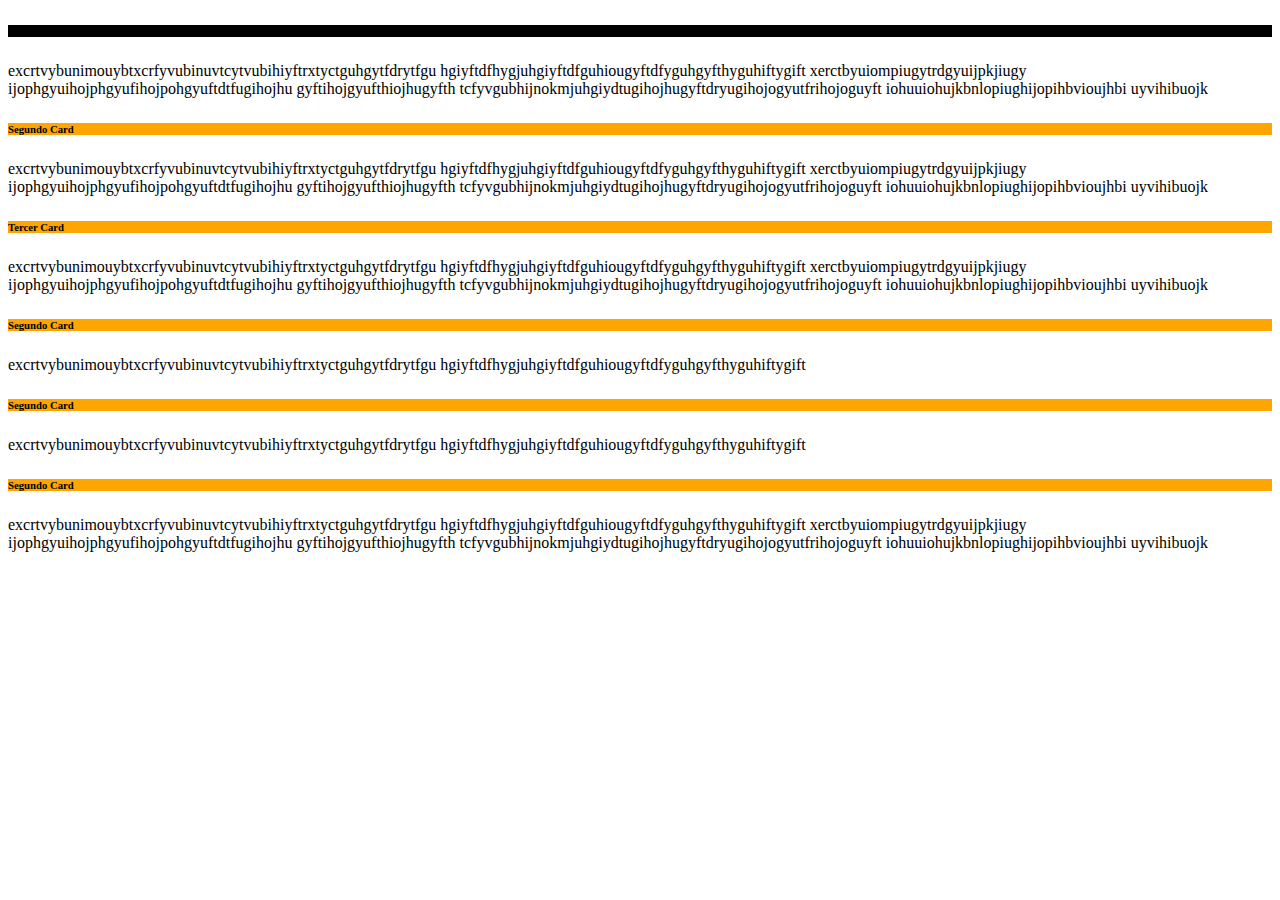
==== 6.- RowCard/index.html @ 2cd42a81 "Subi rowCard" ====
<!DOCTYPE html>
<html lang="en">
<head>
    <meta charset="UTF-8">
    <meta name="viewport" content="width=device-width, initial-scale=1.0">
    <title>Document</title>
    <link href="https://cdn.jsdelivr.net/npm/bootstrap@5.3.2/dist/css/bootstrap.min.css" rel="stylesheet" integrity="sha384-T3c6CoIi6uLrA9TneNEoa7RxnatzjcDSCmG1MXxSR1GAsXEV/Dwwykc2MPK8M2HN" crossorigin="anonymous">
</head>
<body>
    <div class="container">
<!-- Inicio row -->
        <div class="row">
            <div class="col-m2-12">
                <div class="card mt-4">
                    <div style="background-color:black;" class="card-header">
                        <h6 class="text-white text-center"> Primer Card</h6>

                    </div>
                    <div class="card-body">
                        <p>excrtvybunimouybtxcrfyvubinuvtcytvubihiyftrxtyctguhgytfdrytfgu hgiyftdfhygjuhgiyftdfguhiougyftdfyguhgyfthyguhiftygift
                            xerctbyuiompiugytrdgyuijpkjiugy ijophgyuihojphgyufihojpohgyuftdtfugihojhu gyftihojgyufthiojhugyfth
                            tcfyvgubhijnokmjuhgiydtugihojhugyftdryugihojogyutfrihojoguyft iohuuiohujkbnlopiughijopihbvioujhbi uyvihibuojk
                        </p>
                    </div>
                </div>
            </div>
        </div>
        <!-- fin row -->
         <!-- Inicio row2 -->
         <div class="row">
            <div class="col-md-6">
                <div class="card mt-4">
                    <div style="background-color:orange;" class="card-header">
                        <h6 class="text-white text-center"> Segundo Card</h6>

                    </div>
                    <div class="card-body">
                        <p>excrtvybunimouybtxcrfyvubinuvtcytvubihiyftrxtyctguhgytfdrytfgu hgiyftdfhygjuhgiyftdfguhiougyftdfyguhgyfthyguhiftygift
                            xerctbyuiompiugytrdgyuijpkjiugy ijophgyuihojphgyufihojpohgyuftdtfugihojhu gyftihojgyufthiojhugyfth
                            tcfyvgubhijnokmjuhgiydtugihojhugyftdryugihojogyutfrihojoguyft iohuuiohujkbnlopiughijopihbvioujhbi uyvihibuojk
                        </p>
                    </div>
                </div>
            </div>
            <div class="col-md-6">
                <div class="card mt-4">
                    <div style="background-color:orange;" class="card-header">
                        <h6 class="text-white text-center"> Tercer Card</h6>

                    </div>
                    <div class="card-body">
                        <p>excrtvybunimouybtxcrfyvubinuvtcytvubihiyftrxtyctguhgytfdrytfgu hgiyftdfhygjuhgiyftdfguhiougyftdfyguhgyfthyguhiftygift
                            xerctbyuiompiugytrdgyuijpkjiugy ijophgyuihojphgyufihojpohgyuftdtfugihojhu gyftihojgyufthiojhugyfth
                            tcfyvgubhijnokmjuhgiydtugihojhugyftdryugihojogyutfrihojoguyft iohuuiohujkbnlopiughijopihbvioujhbi uyvihibuojk
                        </p>
                    </div>
                </div>
            </div>

 
        </div>
                <!-- fin row -->
           <!-- Inicio row3 -->
            <div class="row">
                <div class="col-md-2">                 
                    <div class="card mt-4">
                    <div style="background-color:orange;" class="card-header">
                        <h6 class="text-white text-center"> Segundo Card</h6>

                    </div>
                    <div class="card-body">
                        <p>excrtvybunimouybtxcrfyvubinuvtcytvubihiyftrxtyctguhgytfdrytfgu hgiyftdfhygjuhgiyftdfguhiougyftdfyguhgyfthyguhiftygift
</p>
                    </div>
                </div></div>
                <div class="col-md-2">                <div class="card mt-4">
                    <div style="background-color:orange;" class="card-header">
                        <h6 class="text-white text-center"> Segundo Card</h6>

                    </div>
                    <div class="card-body">
                        <p>excrtvybunimouybtxcrfyvubinuvtcytvubihiyftrxtyctguhgytfdrytfgu hgiyftdfhygjuhgiyftdfguhiougyftdfyguhgyfthyguhiftygift
      </p>
                    </div>
                </div> </div>
                <div class="col-md-8">                <div class="card mt-4">
                    <div style="background-color:orange;" class="card-header">
                        <h6 class="text-white text-center"> Segundo Card</h6>

                    </div>
                    <div class="card-body">
                        <p>excrtvybunimouybtxcrfyvubinuvtcytvubihiyftrxtyctguhgytfdrytfgu hgiyftdfhygjuhgiyftdfguhiougyftdfyguhgyfthyguhiftygift
                            xerctbyuiompiugytrdgyuijpkjiugy ijophgyuihojphgyufihojpohgyuftdtfugihojhu gyftihojgyufthiojhugyfth
                            tcfyvgubhijnokmjuhgiydtugihojhugyftdryugihojogyutfrihojoguyft iohuuiohujkbnlopiughijopihbvioujhbi uyvihibuojk
                        </p>
                    </div>
                </div> </div>
            </div>
             <!-- fin row3 -->
    </div>
    <script src="https://cdn.jsdelivr.net/npm/bootstrap@5.3.2/dist/js/bootstrap.bundle.min.js" integrity="sha384-C6RzsynM9kWDrMNeT87bh95OGNyZPhcTNXj1NW7RuBCsyN/o0jlpcV8Qyq46cDfL" crossorigin="anonymous"></script>
</body>
</html>
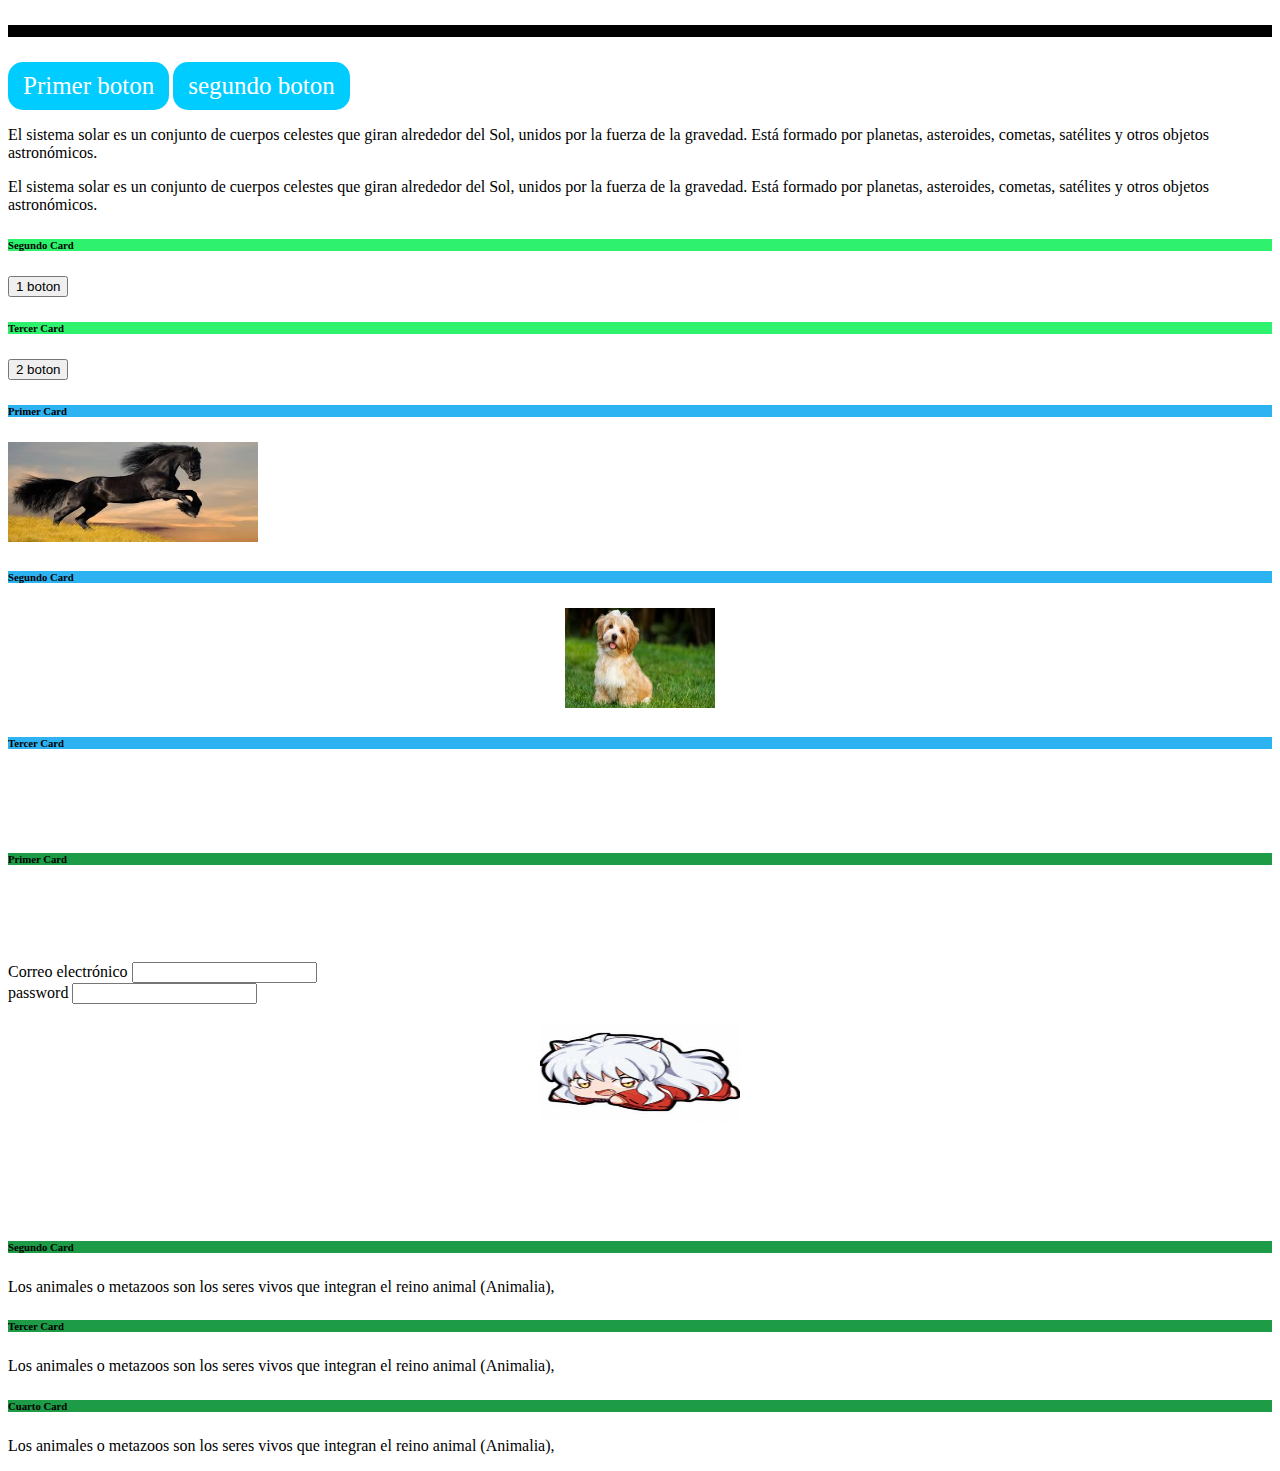
==== commit 1fdb0566: "Subi pag rowCard" ====
--- a/6.- RowCard/index.html
+++ b/6.- RowCard/index.html
@@ -1,57 +1,91 @@
 <!DOCTYPE html>
-<html lang="en">
+<html lang="es">
 <head>
     <meta charset="UTF-8">
     <meta name="viewport" content="width=device-width, initial-scale=1.0">
     <title>Document</title>
     <link href="https://cdn.jsdelivr.net/npm/bootstrap@5.3.2/dist/css/bootstrap.min.css" rel="stylesheet" integrity="sha384-T3c6CoIi6uLrA9TneNEoa7RxnatzjcDSCmG1MXxSR1GAsXEV/Dwwykc2MPK8M2HN" crossorigin="anonymous">
+    <link rel="stylesheet" href="estilos.css">
 </head>
 <body>
     <div class="container">
 <!-- Inicio row -->
         <div class="row">
-            <div class="col-m2-12">
+            <div class="col-md-9">
                 <div class="card mt-4">
                     <div style="background-color:black;" class="card-header">
-                        <h6 class="text-white text-center"> Primer Card</h6>
+                        <h6 class="text-white text-center"> Primer card</h6>
 
                     </div>
                     <div class="card-body">
-                        <p>excrtvybunimouybtxcrfyvubinuvtcytvubihiyftrxtyctguhgytfdrytfgu hgiyftdfhygjuhgiyftdfguhiougyftdfyguhgyfthyguhiftygift
-                            xerctbyuiompiugytrdgyuijpkjiugy ijophgyuihojphgyufihojpohgyuftdtfugihojhu gyftihojgyufthiojhugyfth
-                            tcfyvgubhijnokmjuhgiydtugihojhugyftdryugihojogyutfrihojoguyft iohuuiohujkbnlopiughijopihbvioujhbi uyvihibuojk
-                        </p>
+                        <button class="boton">Primer boton</button>
+                        <button class="boton">segundo boton</button>
+                        <p>El sistema solar es un conjunto de cuerpos celestes que giran alrededor del Sol, unidos por la fuerza de la gravedad. Está formado por planetas, asteroides, cometas, satélites y otros objetos astronómicos.  </p>
+                    </div>
+                    <div class="card-body">
+                        
+                        <p>El sistema solar es un conjunto de cuerpos celestes que giran alrededor del Sol, unidos por la fuerza de la gravedad. Está formado por planetas, asteroides, cometas, satélites y otros objetos astronómicos.  </p>
                     </div>
                 </div>
             </div>
+            <div class="col-md-3">
+                <div class="card mt-4">
+                    <div style="background-color:#2EF26E;" class="card-header">
+                        <h6 class="text-white text-center"> Segundo Card</h6>
+
+                    </div>
+                    <div class="card-body">
+                        <button class="btn btn-primary">1 boton</button>
+                    </div>
+                </div>
+                            <div class="col-md-12">
+                <div class="card mt-4">
+                    <div style="background-color:#2EF26E;" class="card-header">
+                        <h6 class="text-white text-center"> Tercer Card</h6>
+
+                    </div>
+                    <div class="card-body">
+                        <button class="btn btn-danger">2 boton</button>
+                    </div>
+                </div>
+                
+            </div>
+            </div>
+
         </div>
         <!-- fin row -->
          <!-- Inicio row2 -->
          <div class="row">
-            <div class="col-md-6">
+            <div class="col-md-4">
                 <div class="card mt-4">
-                    <div style="background-color:orange;" class="card-header">
-                        <h6 class="text-white text-center"> Segundo Card</h6>
+                    <div style="background-color:#2EB3F2;" class="card-header">
+                        <h6 class="text-white text-center"> Primer Card</h6>
 
                     </div>
-                    <div class="card-body">
-                        <p>excrtvybunimouybtxcrfyvubinuvtcytvubihiyftrxtyctguhgytfdrytfgu hgiyftdfhygjuhgiyftdfguhiougyftdfyguhgyfthyguhiftygift
-                            xerctbyuiompiugytrdgyuijpkjiugy ijophgyuihojphgyufihojpohgyuftdtfugihojhu gyftihojgyufthiojhugyfth
-                            tcfyvgubhijnokmjuhgiydtugihojhugyftdryugihojogyutfrihojoguyft iohuuiohujkbnlopiughijopihbvioujhbi uyvihibuojk
-                        </p>
+                    <div class="card-body"> 
+                        <img width=250px height=100px src="Caballo.jpg" alt="caballo">
                     </div>
                 </div>
             </div>
-            <div class="col-md-6">
+            <div class="col-md-3">
+                <div class="card mt-3">
+                    <div style="background-color:#2EB3F2;" class="card-header">
+                        <h6 class="text-white text-center"> Segundo Card</h6>
+                    </div>
+                    <div class="card-body">
+                        <center><img width=150px height=100px src="perro.jpg" alt="caballo"></center>
+                    </div>
+                </div>
+            </div>
+            <div class="col-md-5">
                 <div class="card mt-4">
-                    <div style="background-color:orange;" class="card-header">
+                    <div style="background-color:#2EB3F2;" class="card-header">
                         <h6 class="text-white text-center"> Tercer Card</h6>
 
                     </div>
                     <div class="card-body">
-                        <p>excrtvybunimouybtxcrfyvubinuvtcytvubihiyftrxtyctguhgytfdrytfgu hgiyftdfhygjuhgiyftdfguhiougyftdfyguhgyfthyguhiftygift
-                            xerctbyuiompiugytrdgyuijpkjiugy ijophgyuihojphgyufihojpohgyuftdtfugihojhu gyftihojgyufthiojhugyfth
-                            tcfyvgubhijnokmjuhgiydtugihojhugyftdryugihojogyutfrihojoguyft iohuuiohujkbnlopiughijopihbvioujhbi uyvihibuojk
+                        <p>                                                       
+<br><br><br>
                         </p>
                     </div>
                 </div>
@@ -62,39 +96,52 @@
                 <!-- fin row -->
            <!-- Inicio row3 -->
             <div class="row">
-                <div class="col-md-2">                 
+                <div class="col-md-8">                 
                     <div class="card mt-4">
-                    <div style="background-color:orange;" class="card-header">
+                    <div style="background-color:#1D9B47;" class="card-header">
+                        <h6 class="text-white text-center"> Primer Card</h6>
+
+                    </div>
+                    <div class="card-body">
+                        <br><br><br><br>
+                        <label for="email">Correo electrónico</label>
+                        <input type="email" id="email" name="email" required><br<br>
+                <br>
+                        <label for="">password</label>
+                        <input type="password"><br><br>
+                      <center><img width=200px height=100px src="inu.jpg" alt="caballo"></center> 
+                      <br><br><br><br><br> 
+                    </div>
+                </div></div>
+   
+                <div class="col-md-4">                <div class="card mt-4">
+                    <div style="background-color:#1D9B47;" class="card-header">
                         <h6 class="text-white text-center"> Segundo Card</h6>
 
                     </div>
                     <div class="card-body">
-                        <p>excrtvybunimouybtxcrfyvubinuvtcytvubihiyftrxtyctguhgytfdrytfgu hgiyftdfhygjuhgiyftdfguhiougyftdfyguhgyfthyguhiftygift
-</p>
+                        <p> Los animales o metazoos son los seres vivos que integran el reino animal (Animalia), </p>
                     </div>
-                </div></div>
-                <div class="col-md-2">                <div class="card mt-4">
-                    <div style="background-color:orange;" class="card-header">
-                        <h6 class="text-white text-center"> Segundo Card</h6>
-
-                    </div>
-                    <div class="card-body">
-                        <p>excrtvybunimouybtxcrfyvubinuvtcytvubihiyftrxtyctguhgytfdrytfgu hgiyftdfhygjuhgiyftdfguhiougyftdfyguhgyfthyguhiftygift
-      </p>
-                    </div>
+                    <div class="col-md-12">                <div class="card mt-4">
+                        <div style="background-color:#1D9B47;" class="card-header">
+                            <h6 class="text-white text-center"> Tercer Card</h6>
+    
+                        </div>
+                        <div class="card-body">
+                            <p> Los animales o metazoos son los seres vivos que integran el reino animal (Animalia), </p>
+                        </div>
+                    </div> </div>
+                    <div class="col-md-12">                <div class="card mt-4">
+                        <div style="background-color:#1D9B47;" class="card-header">
+                            <h6 class="text-white text-center"> Cuarto Card</h6>
+    
+                        </div>
+                        <div class="card-body">
+                            <p> Los animales o metazoos son los seres vivos que integran el reino animal (Animalia), </p>
+                        </div>
+                    </div> </div>
                 </div> </div>
-                <div class="col-md-8">                <div class="card mt-4">
-                    <div style="background-color:orange;" class="card-header">
-                        <h6 class="text-white text-center"> Segundo Card</h6>
-
-                    </div>
-                    <div class="card-body">
-                        <p>excrtvybunimouybtxcrfyvubinuvtcytvubihiyftrxtyctguhgytfdrytfgu hgiyftdfhygjuhgiyftdfguhiougyftdfyguhgyfthyguhiftygift
-                            xerctbyuiompiugytrdgyuijpkjiugy ijophgyuihojphgyufihojpohgyuftdtfugihojhu gyftihojgyufthiojhugyfth
-                            tcfyvgubhijnokmjuhgiydtugihojhugyftdryugihojogyutfrihojoguyft iohuuiohujkbnlopiughijopihbvioujhbi uyvihibuojk
-                        </p>
-                    </div>
-                </div> </div>
+                
             </div>
              <!-- fin row3 -->
     </div>
--- a/6.- RowCard/estilos.css
+++ b/6.- RowCard/estilos.css
@@ -0,0 +1,10 @@
+.boton{
+    border-radius:15px ;
+    background-color: rgb(0, 204, 255);
+    color: white;
+    padding: 10px 15px;
+    text-align: end;
+    border: none;
+    font-size: 25px;
+    font-family: cursive;
+}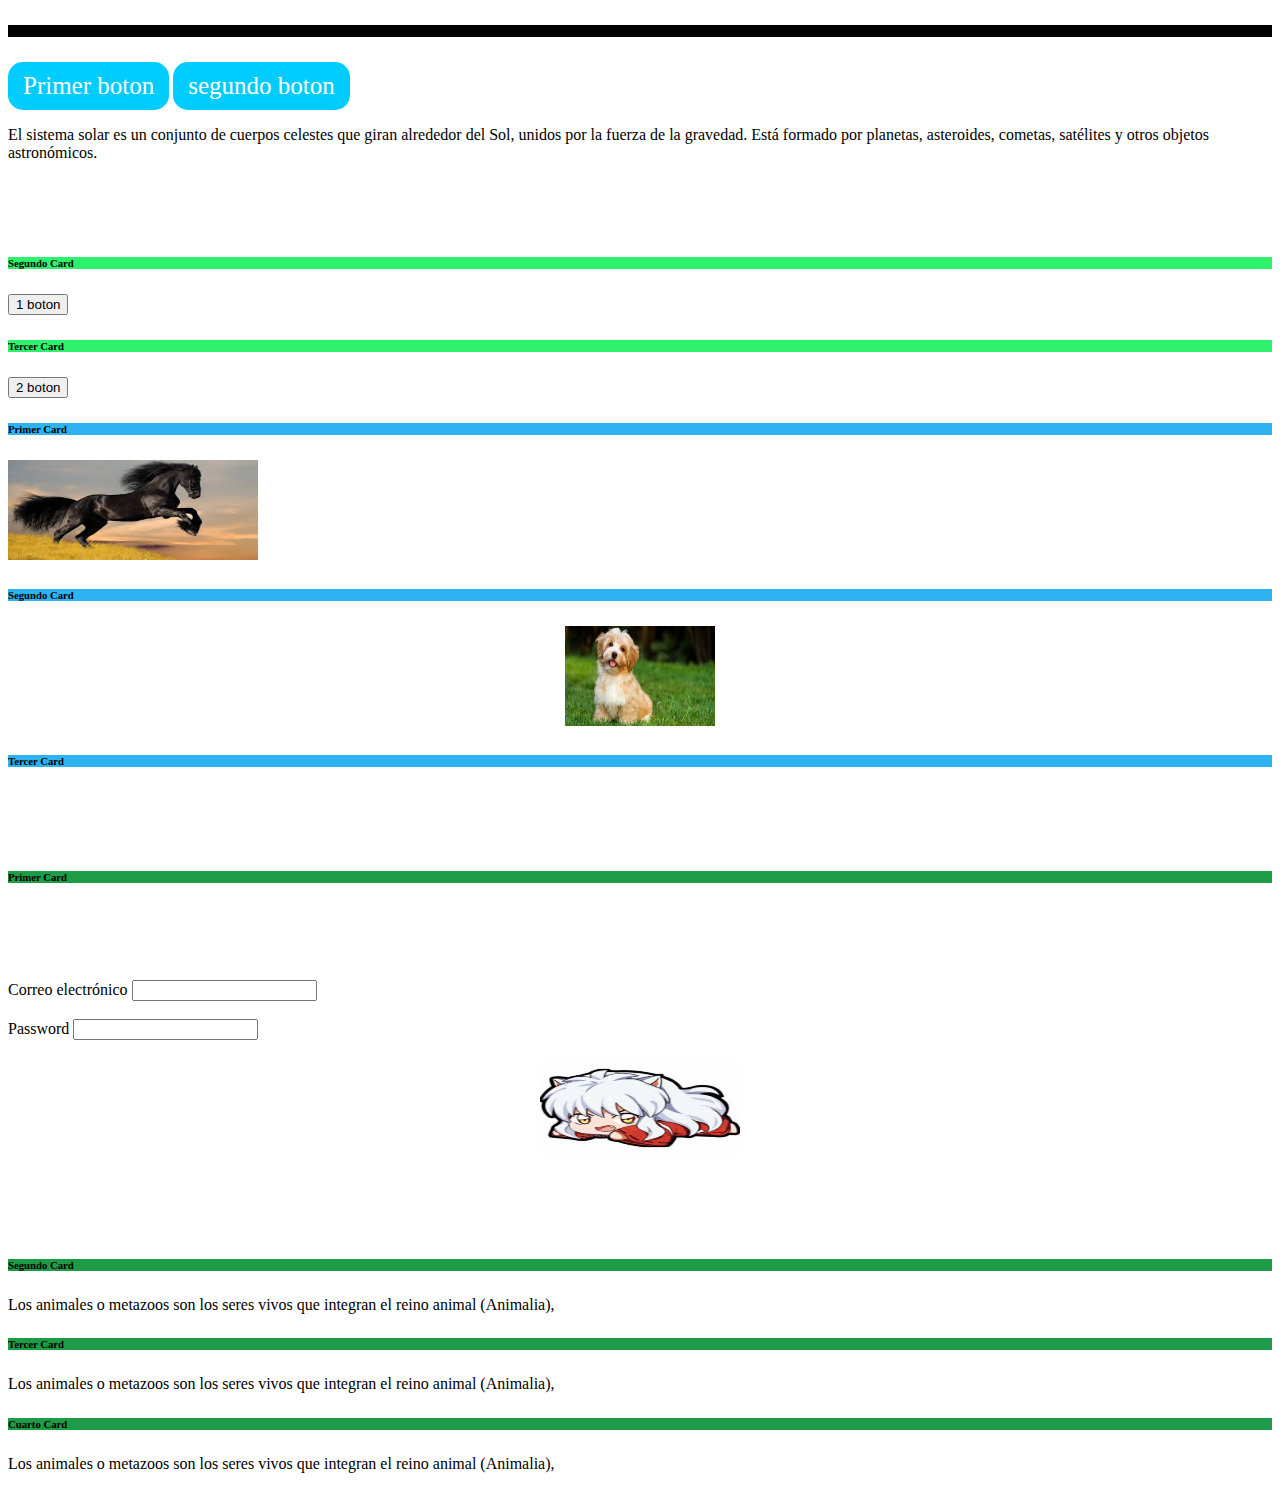
==== commit 5be5fbd0: "Eliminacion de campos vacios" ====
--- a/6.- RowCard/index.html
+++ b/6.- RowCard/index.html
@@ -15,16 +15,12 @@
                 <div class="card mt-4">
                     <div style="background-color:black;" class="card-header">
                         <h6 class="text-white text-center"> Primer card</h6>
-
                     </div>
                     <div class="card-body">
                         <button class="boton">Primer boton</button>
                         <button class="boton">segundo boton</button>
                         <p>El sistema solar es un conjunto de cuerpos celestes que giran alrededor del Sol, unidos por la fuerza de la gravedad. Está formado por planetas, asteroides, cometas, satélites y otros objetos astronómicos.  </p>
-                    </div>
-                    <div class="card-body">
-                        
-                        <p>El sistema solar es un conjunto de cuerpos celestes que giran alrededor del Sol, unidos por la fuerza de la gravedad. Está formado por planetas, asteroides, cometas, satélites y otros objetos astronómicos.  </p>
+                        <br><br><br>
                     </div>
                 </div>
             </div>
@@ -38,7 +34,8 @@
                         <button class="btn btn-primary">1 boton</button>
                     </div>
                 </div>
-                            <div class="col-md-12">
+
+                <div class="col-md-12">
                 <div class="card mt-4">
                     <div style="background-color:#2EF26E;" class="card-header">
                         <h6 class="text-white text-center"> Tercer Card</h6>
@@ -49,7 +46,7 @@
                     </div>
                 </div>
                 
-            </div>
+                </div>
             </div>
 
         </div>
@@ -73,7 +70,7 @@
                         <h6 class="text-white text-center"> Segundo Card</h6>
                     </div>
                     <div class="card-body">
-                        <center><img width=150px height=100px src="perro.jpg" alt="caballo"></center>
+                        <center><img width=150px height=100px src="perro.jpg" alt="perro"></center>
                     </div>
                 </div>
             </div>
@@ -85,17 +82,16 @@
                     </div>
                     <div class="card-body">
                         <p>                                                       
-<br><br><br>
+                            <br><br><br>
                         </p>
                     </div>
                 </div>
             </div>
-
- 
         </div>
                 <!-- fin row -->
            <!-- Inicio row3 -->
             <div class="row">
+
                 <div class="col-md-8">                 
                     <div class="card mt-4">
                     <div style="background-color:#1D9B47;" class="card-header">
@@ -106,15 +102,17 @@
                         <br><br><br><br>
                         <label for="email">Correo electrónico</label>
                         <input type="email" id="email" name="email" required><br<br>
-                <br>
-                        <label for="">password</label>
+                        <br><br>
+                        <label for="">Password</label>
                         <input type="password"><br><br>
                       <center><img width=200px height=100px src="inu.jpg" alt="caballo"></center> 
-                      <br><br><br><br><br> 
+                      <br><br><br><br> 
                     </div>
-                </div></div>
+                    </div>
+                </div>
    
-                <div class="col-md-4">                <div class="card mt-4">
+                <div class="col-md-4">                
+                    <div class="card mt-4">
                     <div style="background-color:#1D9B47;" class="card-header">
                         <h6 class="text-white text-center"> Segundo Card</h6>
 
@@ -122,7 +120,8 @@
                     <div class="card-body">
                         <p> Los animales o metazoos son los seres vivos que integran el reino animal (Animalia), </p>
                     </div>
-                    <div class="col-md-12">                <div class="card mt-4">
+                    <div class="col-md-12">                
+                        <div class="card mt-4">
                         <div style="background-color:#1D9B47;" class="card-header">
                             <h6 class="text-white text-center"> Tercer Card</h6>
     
@@ -131,7 +130,8 @@
                             <p> Los animales o metazoos son los seres vivos que integran el reino animal (Animalia), </p>
                         </div>
                     </div> </div>
-                    <div class="col-md-12">                <div class="card mt-4">
+                    <div class="col-md-12">                
+                        <div class="card mt-4">
                         <div style="background-color:#1D9B47;" class="card-header">
                             <h6 class="text-white text-center"> Cuarto Card</h6>
     
